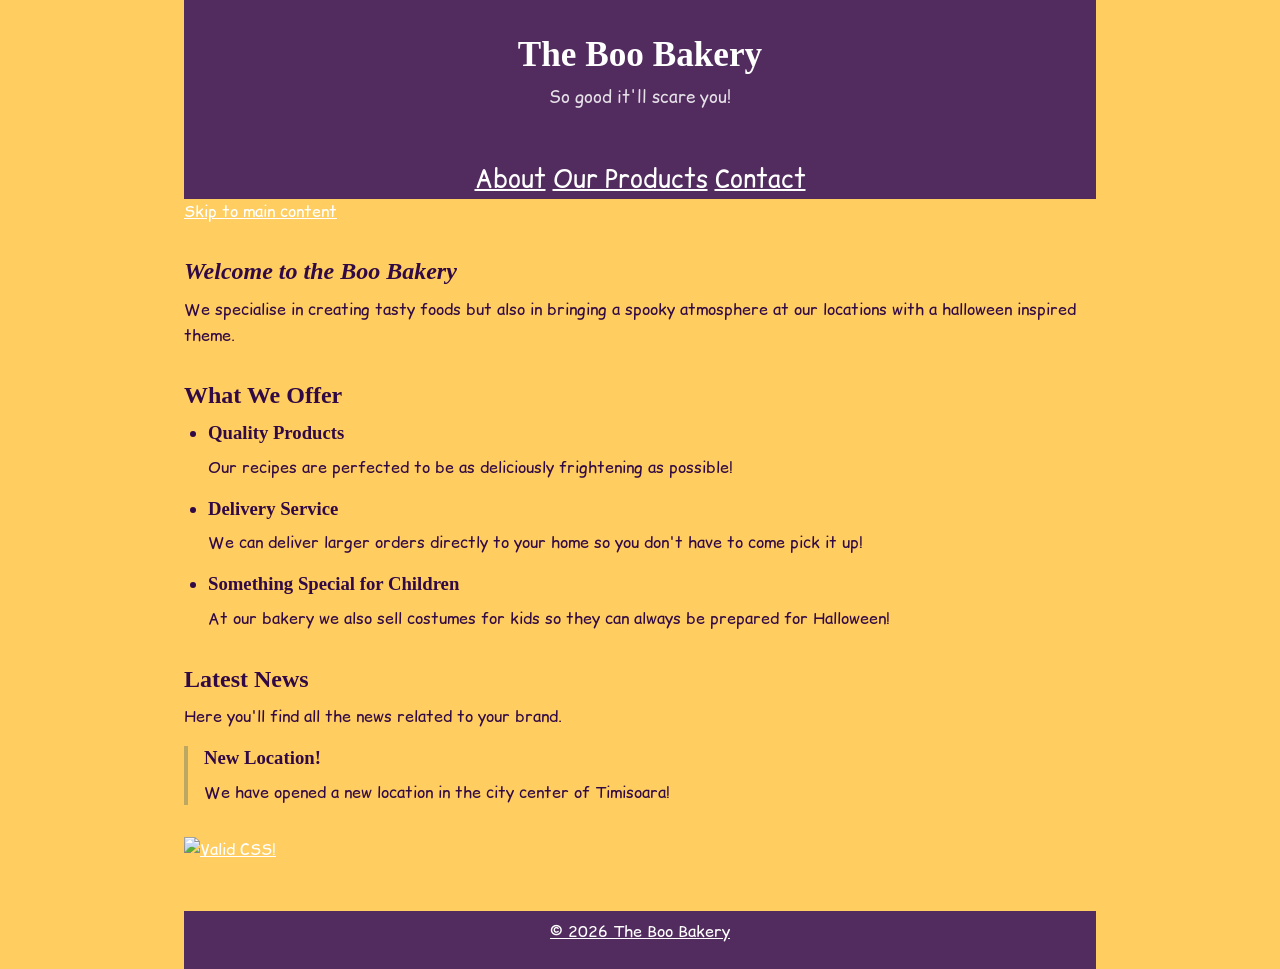
==== index.html @ e0beec24 "Added Hw1 pages" ====
<!doctype html>
<html lang="en">
<head>
    <meta charset="UTF-8">
    <meta name="viewport" content="width=device-width, initial-scale=1.0">
    <link rel="stylesheet" href="style.css">
    <link rel="preconnect" href="https://fonts.googleapis.com">
    <link rel="preconnect" href="https://fonts.gstatic.com" crossorigin>
    <link href="https://fonts.googleapis.com/css2?family=Comic+Relief:wght@400;700&display=swap" rel="stylesheet">
    <title>The Boo Bakery</title>
</head>
<body>

    <header>
        <h1>The Boo Bakery</h1>
        <p>So good it'll scare you!</p>
    </header>

    <nav aria-label="Main navigation">
        <a href="about.html">About</a>
        <a href="data.html">Our Products</a>
        <a href="contact.html">Contact</a>
    </nav>

    <a href="#main-content" class="skip-link">Skip to main content</a>

    <main id="main-content">
 
    <section>
        <h2><i>Welcome to the Boo Bakery</i></h2>
        <p>We specialise in creating tasty foods but also in bringing a spooky atmosphere at
            our locations with a halloween inspired theme.
        </p>
    </section>
 
    <section>
        <h2>What We Offer</h2>
        <ul>
            <li>
                <h3>Quality Products</h3>
                <p>Our recipes are perfected to be as deliciously frightening as possible!</p>
            </li>
            <li>
                <h3>Delivery Service</h3>
                <p>We can deliver larger orders directly to your home so you don't have to come pick it up!</p>
            </li>
            <li>
                <h3>Something Special for Children</h3>
                <p>At our bakery we also sell costumes for kids so they can always be prepared for Halloween!</p>
            </li>
        </ul>
    </section>
 
    <section>
        <h2>Latest News</h2>
        <p>Here you'll find all the news related to your brand.</p>
        <article>
            <h3>New Location!</h3>
            <p>We have opened a new location in the city center of Timisoara!</p>
        </article>
    </section>
 
    <p>
        <a href="https://jigsaw.w3.org/css-validator/check/referer">
            <img style="border:0;width:88px;height:31px"
                src="https://jigsaw.w3.org/css-validator/images/vcss-blue"
                alt="Valid CSS!" />
        </a>
    </p>

  </main>
 
  <footer>
        <p>&copy; 2026 The Boo Bakery</p>
  </footer>
 
</body>
</html>
---- style.css ----
*, *::before, *::after {
  box-sizing: border-box;
  margin: 0;
  padding: 0;
}

body {
  font-family:"Comic Relief", system-ui !important;
  font-size: 1rem;
  line-height: 1.6;
  color: #310944;
  background-color: #ffcd60;
  max-width: 960px;
  margin: 0 auto;
  padding: 0 1.5rem;
}



header {
  background-color: #532c5f;
  color: #ffffff;
  padding: 2rem 1.5rem;
  text-align: center;
}
 
header h1 {
  font-size: 2.2rem;
  margin-bottom: 0.4rem;
}
 
header p {
  font-size: 1.05rem;
  opacity: 0.85;
}



nav {
  color:#ffffff;
  background-color:#532c5f;
  font-size: 1.55rem;
  text-align: center
}

a {
  color:white;
}




main {
  padding: 2rem 0;
}
 
section {
  margin-bottom: 2rem;
}

article {
  border-left: 4px solid #bca862;
  padding-left: 1rem;
  margin-bottom: 1.2rem;
}

h1, h2, h3, h4 {
  font-family: Georgia, serif;
  line-height: 1.3;
  margin-bottom: 0.6rem;
}

p {
  margin-bottom: 1rem;
}

ul, ol {
  margin-left: 1.5rem;
  margin-bottom: 1rem;
}

li {
  margin-bottom: 0.4rem;
}




footer {
  background-color: #532c5f;
  color: #ffffff;
  padding: 0.5rem 1.5rem;
  text-align: center;
  text-decoration: underline;
}





table {
  width: 100%;
  border-collapse: collapse;
  margin: 1.5rem 0;
  font-size: 0.95rem;
}
 
caption {
  font-size: 1.1rem;
  font-weight: bold;
  text-align: left;
  margin-bottom: 0.6rem;
  margin-top:auto;
  color: #310944;
}

thead {
  background-color: #532c5f;
  color: #ffffff;
}

th, td {
  border: 3px solid #000000;
  padding: 0.65rem 0.9rem;
  text-align: left;
  vertical-align: top;
}
 
tbody tr:nth-child(odd) {
  background-color: #80249b;
}
 
tbody tr:hover {
  background-color: #ffffff;
}




form {
  max-width: 640px;
  margin-top: 1.5rem;
}
 
fieldset {
  border: 1px solid #000000;
  border-radius: 6px;
  padding: 1.2rem 1.4rem;
  margin-bottom: 1.5rem;
}
 
legend {
  font-weight: bold;
  font-size: 1rem;
  color: #532c5f;
  padding: 0 0.4rem;
}
 
label {
  display: block;
  margin-bottom: 0.3rem;
  font-size: 0.95rem;
  font-weight: bold;
  color: #333;
}

input[type="text"],
input[type="email"],
input[type="tel"],
select,
textarea {
  width: 80%;
  padding: 0.5rem 0.7rem;
  border: 3px solid #000000;
  border-radius: 4px;
  font-size: 0.95rem;
  font-family: inherit;
  color: #45064b;
  background-color: #ffffff;
  transition: border-color 0.2s, box-shadow 0.2s;
}

button[type="submit"] {
  background-color: #532c5f;
  color: #ffffff;
  border: none;
  border-radius: 4px;
}
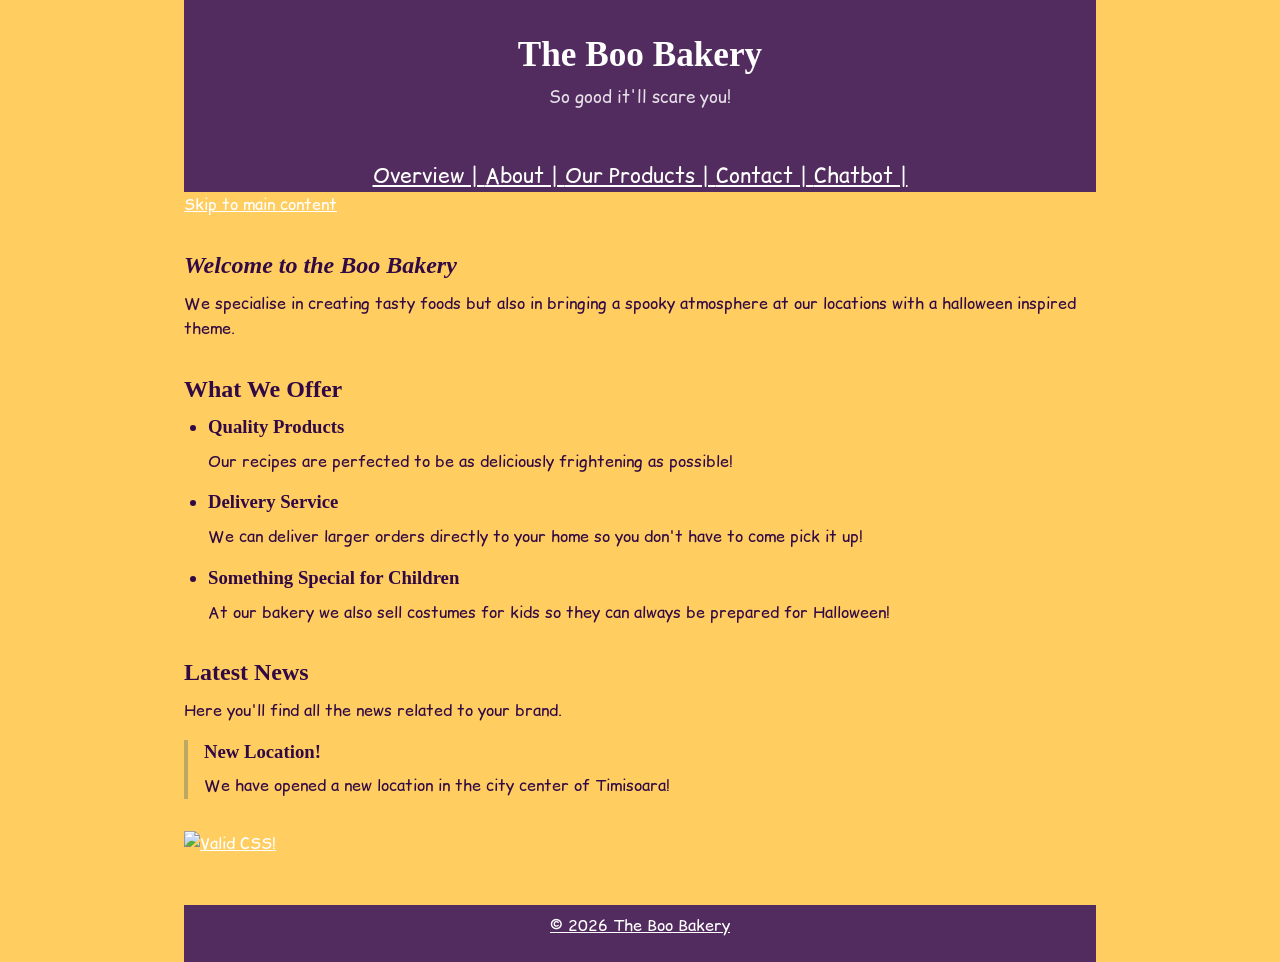
==== commit f08d4960: "Added all Hw 2 files" ====
--- a/index.html
+++ b/index.html
@@ -17,9 +17,11 @@
     </header>
 
     <nav aria-label="Main navigation">
-        <a href="about.html">About</a>
-        <a href="data.html">Our Products</a>
-        <a href="contact.html">Contact</a>
+        <a href="overview.html">Overview | </a>
+        <a href="about.html">About | </a>
+        <a href="data.html">Our Products | </a>
+        <a href="contact.html">Contact | </a>
+        <a href="chatbot.html">Chatbot | </a>
     </nav>
 
     <a href="#main-content" class="skip-link">Skip to main content</a>
--- a/style.css
+++ b/style.css
@@ -40,7 +40,7 @@
 nav {
   color:#ffffff;
   background-color:#532c5f;
-  font-size: 1.55rem;
+  font-size: 1.3rem;
   text-align: center
 }
 
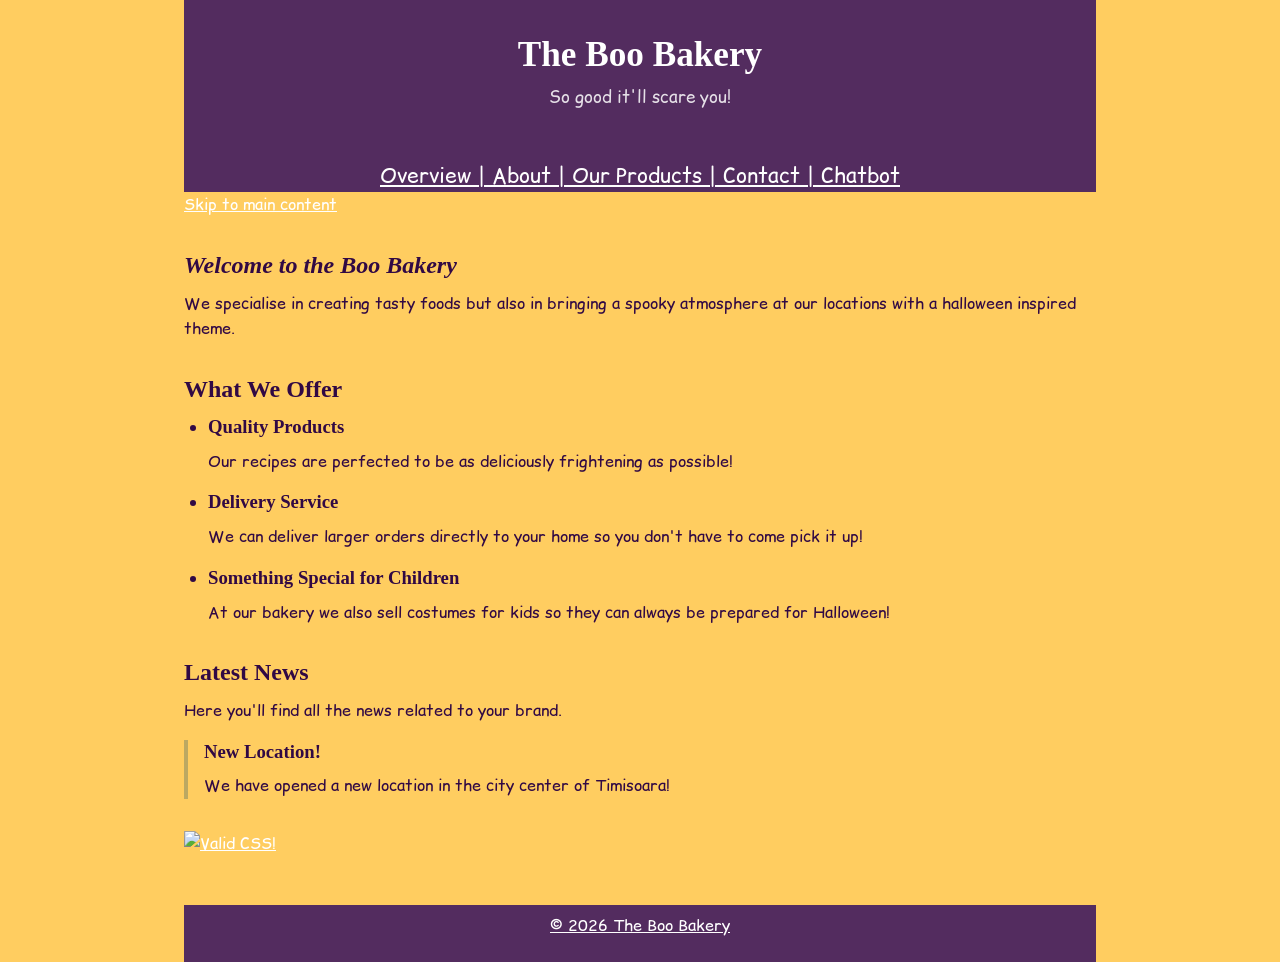
==== commit 930d6e0a: "started specificity" ====
--- a/index.html
+++ b/index.html
@@ -21,7 +21,7 @@
         <a href="about.html">About | </a>
         <a href="data.html">Our Products | </a>
         <a href="contact.html">Contact | </a>
-        <a href="chatbot.html">Chatbot | </a>
+        <a href="chatbot.html">Chatbot</a>
     </nav>
 
     <a href="#main-content" class="skip-link">Skip to main content</a>
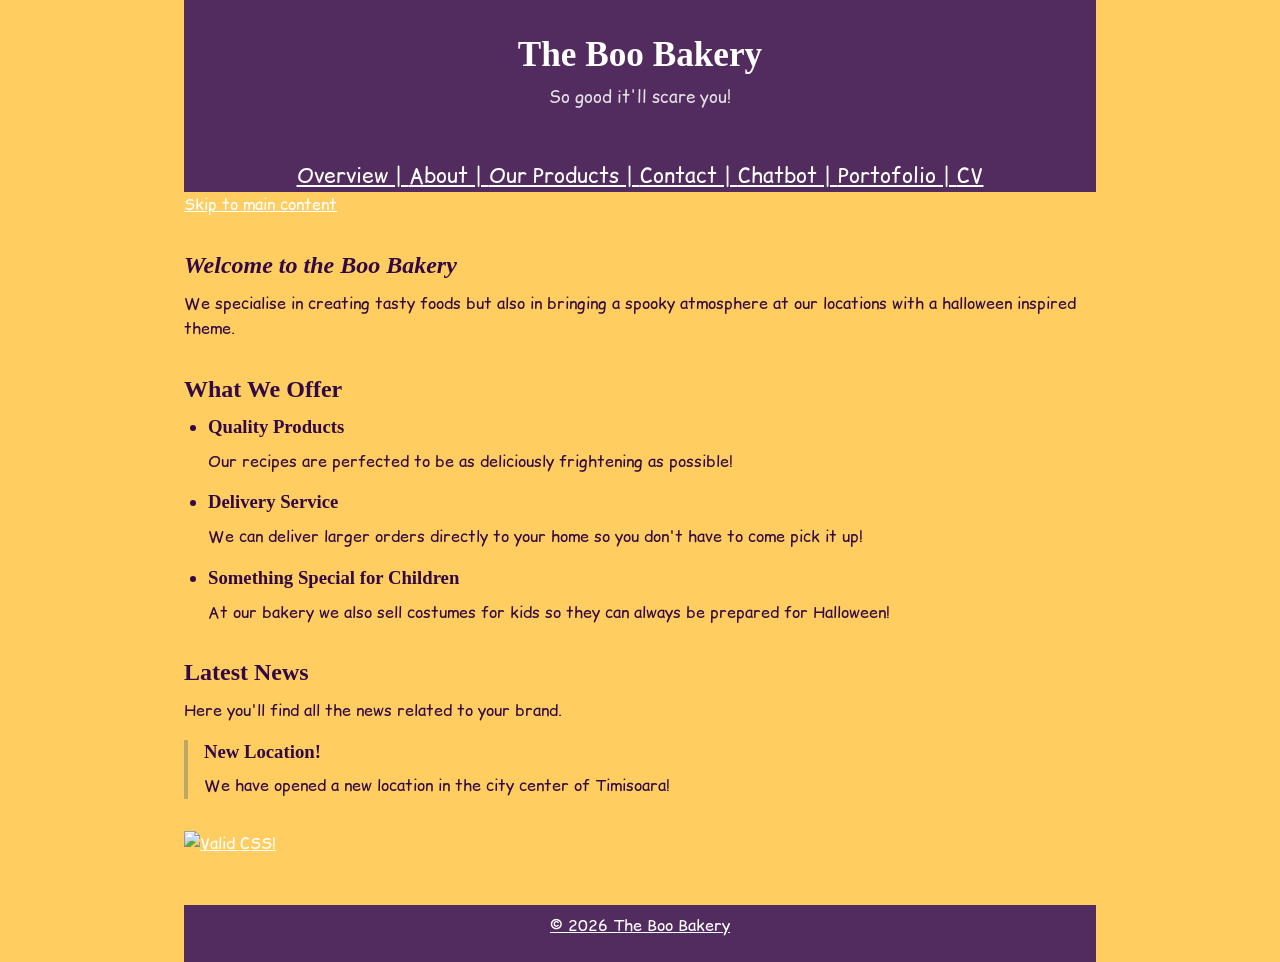
==== commit 4fe98924: "Add files via upload" ====
--- a/index.html
+++ b/index.html
@@ -21,7 +21,9 @@
         <a href="about.html">About | </a>
         <a href="data.html">Our Products | </a>
         <a href="contact.html">Contact | </a>
-        <a href="chatbot.html">Chatbot</a>
+        <a href="chatbot.html">Chatbot | </a>
+        <a href="portofolio.html">Portofolio | </a>
+        <a href="cv.html">CV</a>
     </nav>
 
     <a href="#main-content" class="skip-link">Skip to main content</a>
--- a/style.css
+++ b/style.css
@@ -186,4 +186,62 @@
   color: #ffffff;
   border: none;
   border-radius: 4px;
+}
+
+/* CV STYLE */
+
+.main-layout {
+    display: grid;
+    grid-template-columns: 1fr 2fr; 
+    grid-template-areas: 
+        "header header"
+        "skills projects"
+        "contact contact";
+    gap: 30px;
+    max-width: 1000px;
+    margin: 40px auto;
+    font-family: "Comic Relief", system-ui !important;
+}
+
+.profile { grid-area: header; background: #532c5f; color: #ffffff; padding: 20px; border-radius: 8px; }
+.skills { grid-area: skills; background: #532c5f; color: #ffffff; padding: 20px; border-radius: 8px; }
+.projects { grid-area: projects; }
+.contact { grid-area: contact; text-align: center; border-top: 2px solid #ffffff; padding-top: 20px; }
+
+
+.flex-skills {
+    display: flex;
+    flex-wrap: wrap; 
+    gap: 25px;
+}
+
+.flex-skills span {
+    background: rgb(226, 195, 255);
+    color: black;
+    padding: 5px 12px;
+    border-radius: 20px;
+    font-size: 0.9rem;
+}
+
+.card-grid {
+    display: grid;
+    grid-template-columns: repeat(2, 1fr); 
+    gap: 15px;
+}
+
+.card {
+    display: flex;
+    flex-direction: column; 
+    justify-content: center; 
+    padding: 15px;
+    border: 1px solid #000000;
+    border-radius: 8px;
+    background: rgb(226, 195, 255);
+}
+
+.featured {
+    background: #532c5f;
+    color: white;
+    border: 2px solid #4a0063;
+    transform: scale(1.02); 
 }
